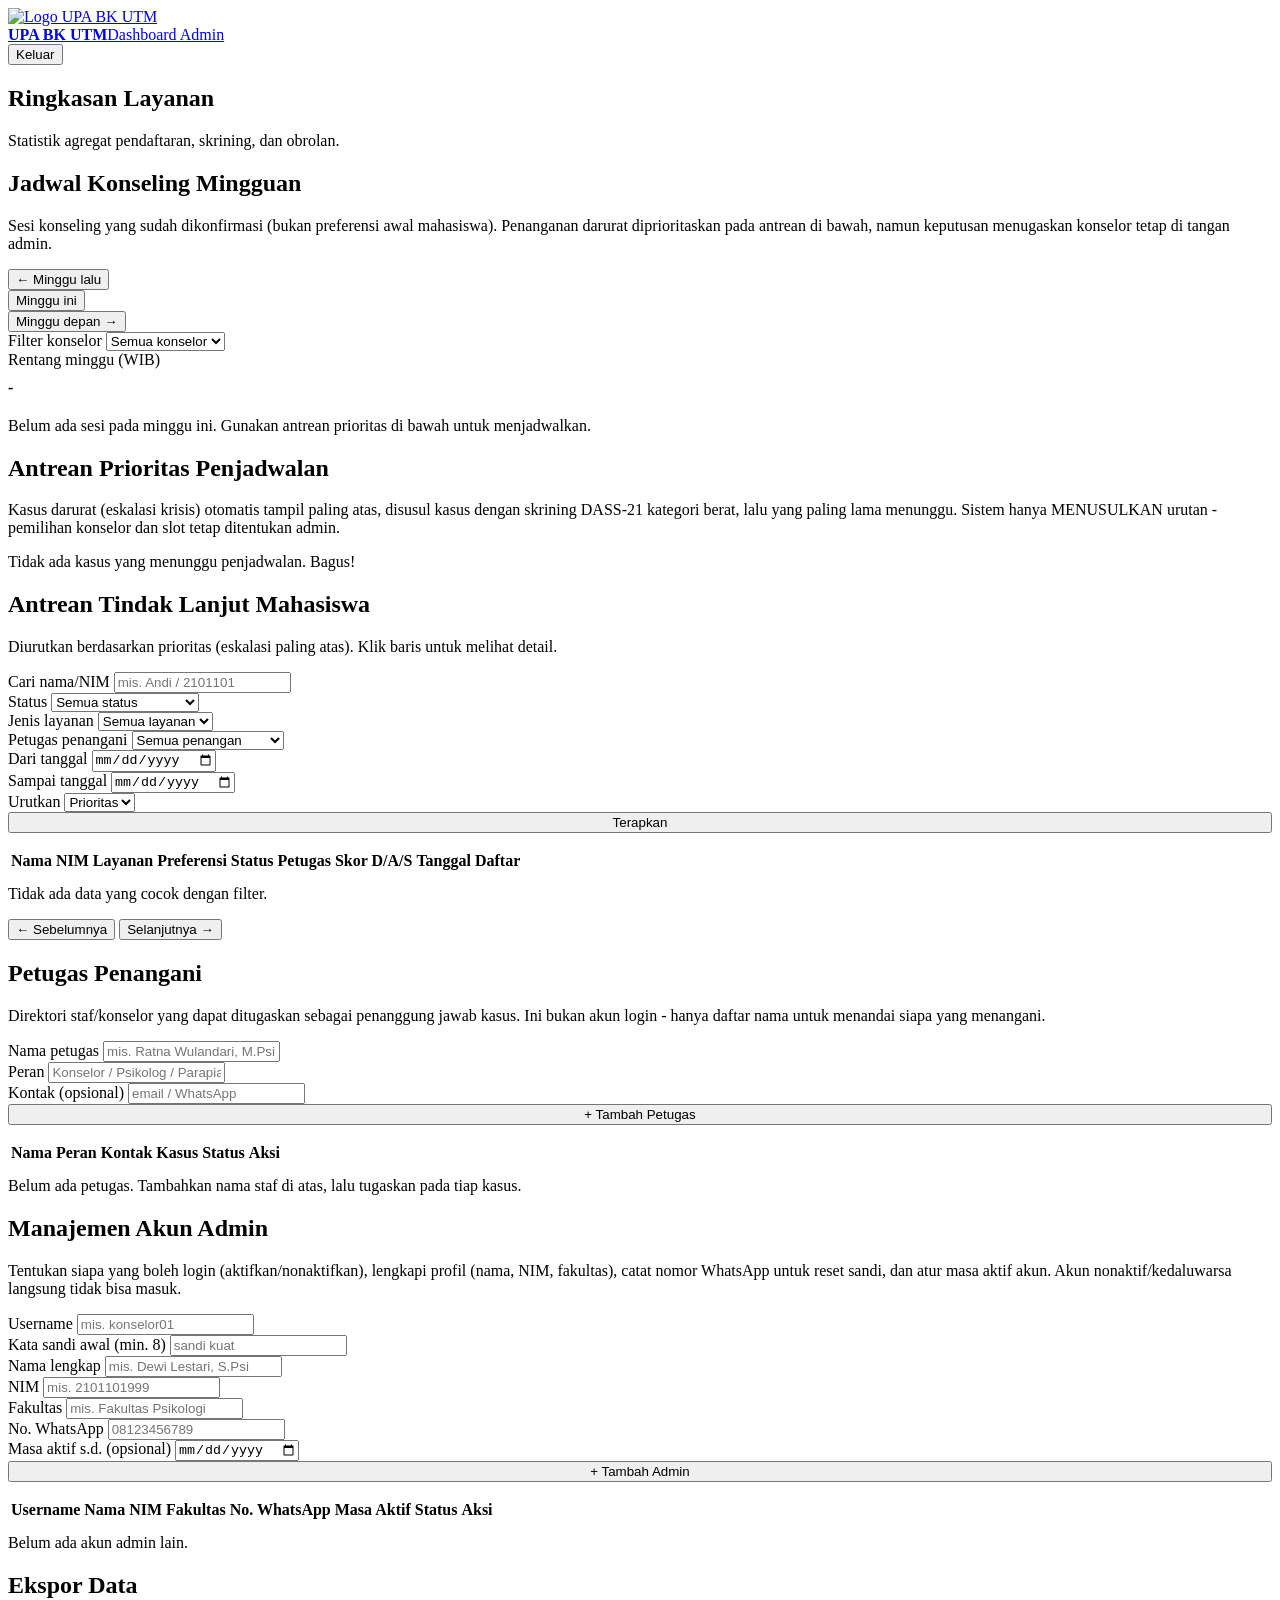
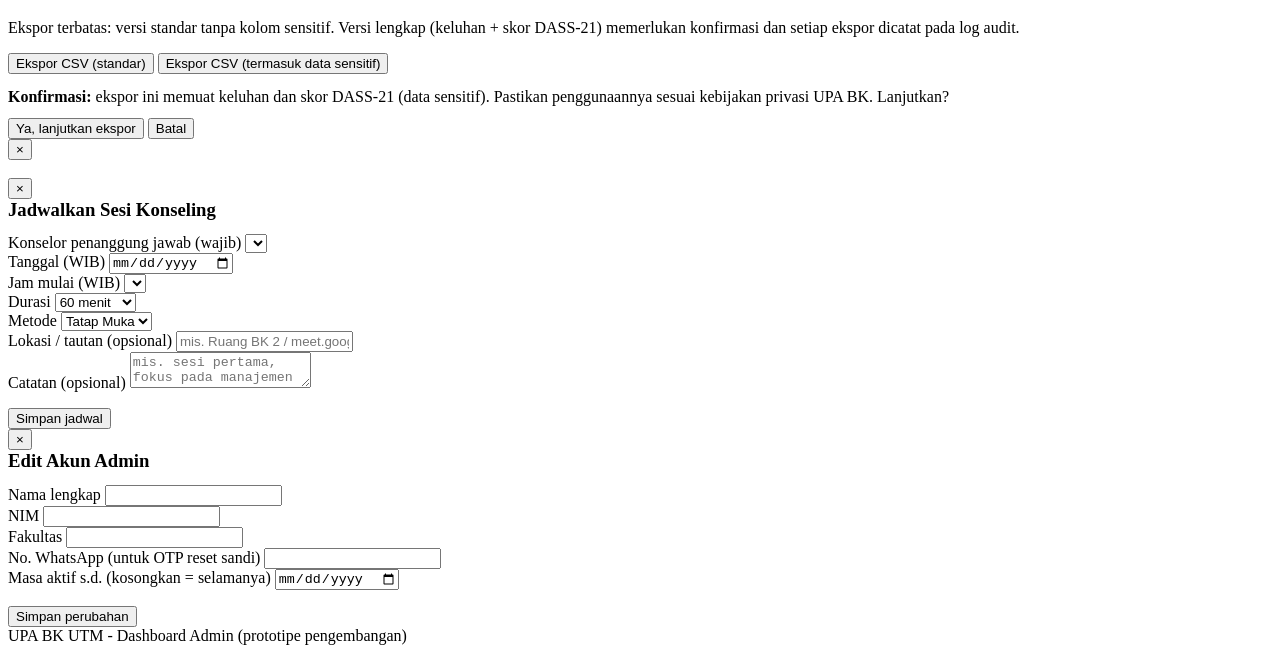
==== frontend/admin-dashboard.html @ f189887a "Fitur penjadwalan mingguan prioritas darurat + kesiapan GitHub - Tabel schedules: sesi konseling fin" ====
<!DOCTYPE html>
<html lang="id">
<head>
  <meta charset="UTF-8">
  <meta name="viewport" content="width=device-width, initial-scale=1.0">
  <title>Dashboard Admin - UPA BK UTM</title>
  <link rel="stylesheet" href="/static/css/style.css?v=3">
  <link rel="icon" type="image/jpeg" href="/static/img/logo.jpg">
</head>
<body>
  <header class="site-header">
    <div class="inner">
      <a class="brand" href="/">
        <img class="brand-logo" src="/static/img/logo.jpg" alt="Logo UPA BK UTM">
        <div><strong>UPA BK UTM</strong><span>Dashboard Admin</span></div>
      </a>
      <nav class="top-nav">
        <span id="admin-name" style="align-self:center;color:var(--muted);font-size:0.9rem;"></span>
        <button class="btn ghost small" id="logout-btn">Keluar</button>
      </nav>
    </div>
  </header>

  <main>
    <!-- ===================== Statistik ===================== -->
    <section>
      <h2 class="section">Ringkasan Layanan</h2>
      <p class="sub">Statistik agregat pendaftaran, skrining, dan obrolan.</p>
      <div class="stats-grid" id="stats-grid"></div>
    </section>

    <!-- ===================== Jadwal Mingguan ===================== -->
    <section class="card" id="sec-jadwal">
      <h2 class="section">Jadwal Konseling Mingguan</h2>
      <p class="sub">
        Sesi konseling yang sudah dikonfirmasi (bukan preferensi awal mahasiswa).
        Penanganan darurat diprioritaskan pada antrean di bawah, namun keputusan
        menugaskan konselor tetap di tangan admin.
      </p>
      <div class="filter-bar">
        <div class="field" style="align-self:end;">
          <button class="btn ghost small" id="wk-prev">&larr; Minggu lalu</button>
        </div>
        <div class="field" style="align-self:end;">
          <button class="btn ghost small" id="wk-today">Minggu ini</button>
        </div>
        <div class="field" style="align-self:end;">
          <button class="btn ghost small" id="wk-next">Minggu depan &rarr;</button>
        </div>
        <div class="field">
          <label for="wk-petugas">Filter konselor</label>
          <select id="wk-petugas"><option value="">Semua konselor</option></select>
        </div>
        <div class="field" style="flex:2 1 220px;">
          <label>Rentang minggu (WIB)</label>
          <div id="wk-label" style="font-weight:600;color:var(--primary-dark);padding:10px 0;">-</div>
        </div>
      </div>
      <div id="week-grid" class="week-grid" aria-live="polite"></div>
      <p id="wk-empty" class="sub hidden" style="margin-top:10px;">
        Belum ada sesi pada minggu ini. Gunakan antrean prioritas di bawah untuk menjadwalkan.
      </p>
    </section>

    <!-- ===================== Antrean prioritas penjadwalan ===================== -->
    <section class="card" id="sec-antrean">
      <h2 class="section">Antrean Prioritas Penjadwalan</h2>
      <p class="sub">
        Kasus darurat (eskalasi krisis) otomatis tampil paling atas, disusul kasus
        dengan skrining DASS-21 kategori berat, lalu yang paling lama menunggu.
        Sistem hanya MENUSULKAN urutan - pemilihan konselor dan slot tetap ditentukan admin.
      </p>
      <div class="queue-summary" id="queue-summary"></div>
      <div id="queue-list"></div>
      <p id="queue-empty" class="sub hidden" style="margin-top:10px;">
      Tidak ada kasus yang menunggu penjadwalan. Bagus!
      </p>
    </section>

    <!-- ===================== Filter & tabel ===================== -->
    <section class="card">
      <h2 class="section">Antrean Tindak Lanjut Mahasiswa</h2>
      <p class="sub">Diurutkan berdasarkan prioritas (eskalasi paling atas). Klik baris untuk melihat detail.</p>

      <div class="filter-bar">
        <div class="field">
          <label for="f-search">Cari nama/NIM</label>
          <input type="text" id="f-search" placeholder="mis. Andi / 2101101">
        </div>
        <div class="field">
          <label for="f-status">Status</label>
          <select id="f-status">
            <option value="">Semua status</option>
            <option value="perlu_ditinjau_segera">Perlu Ditinjau Segera</option>
            <option value="menunggu_ditinjau">Menunggu Ditinjau</option>
            <option value="sedang_diproses">Sedang Diproses</option>
            <option value="dijadwalkan">Dijadwalkan</option>
            <option value="selesai">Selesai</option>
          </select>
        </div>
        <div class="field">
          <label for="f-layanan">Jenis layanan</label>
          <select id="f-layanan"><option value="">Semua layanan</option></select>
        </div>
        <div class="field">
          <label for="f-petugas">Petugas penangani</label>
          <select id="f-petugas">
            <option value="">Semua penangan</option>
            <option value="tanpa">Belum ada penangani</option>
          </select>
        </div>
        <div class="field">
          <label for="f-from">Dari tanggal</label>
          <input type="date" id="f-from">
        </div>
        <div class="field">
          <label for="f-to">Sampai tanggal</label>
          <input type="date" id="f-to">
        </div>
        <div class="field">
          <label for="f-sort">Urutkan</label>
          <select id="f-sort">
            <option value="priority">Prioritas</option>
            <option value="terbaru">Terbaru</option>
            <option value="terlama">Terlama</option>
          </select>
        </div>
        <div class="field">
          <button class="btn small" id="apply-btn" style="width:100%;">Terapkan</button>
        </div>
      </div>

      <div style="overflow-x:auto;margin-top:16px;">
        <table class="data" id="reg-table">
          <thead>
            <tr>
              <th>Nama</th><th>NIM</th><th>Layanan</th><th>Preferensi</th>
              <th>Status</th><th>Petugas</th><th>Skor D/A/S</th><th>Tanggal Daftar</th>
            </tr>
          </thead>
          <tbody id="reg-tbody"></tbody>
        </table>
      </div>
      <p id="reg-empty" class="sub hidden" style="margin-top:12px;">Tidak ada data yang cocok dengan filter.</p>
      <div class="actions-row">
        <button class="btn ghost small" id="prev-btn">&larr; Sebelumnya</button>
        <span id="page-info" style="align-self:center;color:var(--muted);font-size:0.9rem;"></span>
        <button class="btn ghost small" id="next-btn">Selanjutnya &rarr;</button>
      </div>
    </section>

    <!-- ===================== Kelola petugas ===================== -->
    <section class="card">
      <h2 class="section">Petugas Penangani</h2>
      <p class="sub">
        Direktori staf/konselor yang dapat ditugaskan sebagai penanggung jawab kasus.
        Ini bukan akun login - hanya daftar nama untuk menandai siapa yang menangani.
      </p>
      <div class="filter-bar">
        <div class="field">
          <label for="p-nama">Nama petugas</label>
          <input type="text" id="p-nama" placeholder="mis. Ratna Wulandari, M.Psi">
        </div>
        <div class="field">
          <label for="p-peran">Peran</label>
          <input type="text" id="p-peran" placeholder="Konselor / Psikolog / Parapiawai">
        </div>
        <div class="field">
          <label for="p-kontak">Kontak (opsional)</label>
          <input type="text" id="p-kontak" placeholder="email / WhatsApp">
        </div>
        <div class="field">
          <button class="btn small" id="p-add" style="width:100%;">+ Tambah Petugas</button>
        </div>
      </div>
      <p id="p-msg" class="form-msg" role="status" aria-live="polite"></p>
      <div style="overflow-x:auto;margin-top:12px;">
        <table class="data" id="petugas-table">
          <thead>
            <tr><th>Nama</th><th>Peran</th><th>Kontak</th><th>Kasus</th><th>Status</th><th>Aksi</th></tr>
          </thead>
          <tbody id="petugas-tbody"></tbody>
        </table>
      </div>
      <p id="petugas-empty" class="sub hidden" style="margin-top:12px;">
        Belum ada petugas. Tambahkan nama staf di atas, lalu tugaskan pada tiap kasus.
      </p>
    </section>

    <!-- ===================== Manajemen akun admin ===================== -->
    <section class="card">
      <h2 class="section">Manajemen Akun Admin</h2>
      <p class="sub">
        Tentukan siapa yang boleh login (aktifkan/nonaktifkan), lengkapi profil
        (nama, NIM, fakultas), catat nomor WhatsApp untuk reset sandi, dan atur
        masa aktif akun. Akun nonaktif/kedaluwarsa langsung tidak bisa masuk.
      </p>
      <div class="filter-bar">
        <div class="field">
          <label for="a-username">Username</label>
          <input type="text" id="a-username" placeholder="mis. konselor01">
        </div>
        <div class="field">
          <label for="a-pass">Kata sandi awal (min. 8)</label>
          <input type="text" id="a-pass" placeholder="sandi kuat">
        </div>
        <div class="field">
          <label for="a-nama">Nama lengkap</label>
          <input type="text" id="a-nama" placeholder="mis. Dewi Lestari, S.Psi">
        </div>
        <div class="field">
          <label for="a-nim">NIM</label>
          <input type="text" id="a-nim" placeholder="mis. 2101101999">
        </div>
        <div class="field">
          <label for="a-fak">Fakultas</label>
          <input type="text" id="a-fak" placeholder="mis. Fakultas Psikologi">
        </div>
        <div class="field">
          <label for="a-wa">No. WhatsApp</label>
          <input type="text" id="a-wa" placeholder="08123456789">
        </div>
        <div class="field">
          <label for="a-masa">Masa aktif s.d. (opsional)</label>
          <input type="date" id="a-masa">
        </div>
        <div class="field">
          <button class="btn small" id="a-add" style="width:100%;">+ Tambah Admin</button>
        </div>
      </div>
      <p id="a-msg" class="form-msg" role="status" aria-live="polite"></p>
      <div style="overflow-x:auto;margin-top:12px;">
        <table class="data" id="admins-table">
          <thead>
            <tr>
              <th>Username</th><th>Nama</th><th>NIM</th><th>Fakultas</th>
              <th>No. WhatsApp</th><th>Masa Aktif</th><th>Status</th><th>Aksi</th>
            </tr>
          </thead>
          <tbody id="admins-tbody"></tbody>
        </table>
      </div>
      <p id="admins-empty" class="sub hidden" style="margin-top:12px;">
        Belum ada akun admin lain.
      </p>
    </section>

    <!-- ===================== Ekspor ===================== -->
    <section class="card">
      <h2 class="section">Ekspor Data</h2>
      <p class="sub">
        Ekspor terbatas: versi standar tanpa kolom sensitif. Versi lengkap (keluhan + skor
        DASS-21) memerlukan konfirmasi dan setiap ekspor dicatat pada log audit.
      </p>
      <div class="actions-row">
        <button class="btn small" id="export-basic">Ekspor CSV (standar)</button>
        <button class="btn danger small" id="export-sensitive">Ekspor CSV (termasuk data sensitif)</button>
      </div>
      <div id="confirm-sensitive" class="card hidden" style="margin-top:14px;background:var(--danger-soft);border-color:#E57368;">
        <p style="margin:0 0 12px;">
          <strong>Konfirmasi:</strong> ekspor ini memuat keluhan dan skor DASS-21 (data sensitif).
          Pastikan penggunaannya sesuai kebijakan privasi UPA BK. Lanjutkan?
        </p>
        <div class="actions-row" style="margin-top:0;">
          <button class="btn danger small" id="export-yes">Ya, lanjutkan ekspor</button>
          <button class="btn ghost small" id="export-no">Batal</button>
        </div>
      </div>
    </section>
  </main>

  <!-- ===================== Modal detail ===================== -->
  <div class="modal-backdrop hidden" id="detail-backdrop">
    <div class="modal" role="dialog" aria-modal="true">
      <button class="close-x" id="detail-close" aria-label="Tutup">&times;</button>
      <h3 id="detail-title" style="margin-top:0;"></h3>
      <div id="detail-body"></div>
    </div>
  </div>

  <!-- ===================== Modal penjadwalan ===================== -->
  <div class="modal-backdrop hidden" id="sched-backdrop">
    <div class="modal" role="dialog" aria-modal="true">
      <button class="close-x" id="sched-close" aria-label="Tutup">&times;</button>
      <h3 style="margin-top:0;">Jadwalkan Sesi Konseling</h3>
      <p class="sub" id="sc-kasus" style="margin-top:-6px;"></p>
      <div id="sc-urgensi"></div>
      <div class="field">
        <label for="sc-petugas">Konselor penanggung jawab (wajib)</label>
        <select id="sc-petugas"></select>
      </div>
      <div class="sched-row">
        <div class="field">
          <label for="sc-tanggal">Tanggal (WIB)</label>
          <input type="date" id="sc-tanggal">
        </div>
        <div class="field">
          <label for="sc-jam">Jam mulai (WIB)</label>
          <select id="sc-jam"></select>
        </div>
        <div class="field">
          <label for="sc-durasi">Durasi</label>
          <select id="sc-durasi">
            <option value="30">30 menit</option>
            <option value="60" selected>60 menit</option>
            <option value="90">90 menit</option>
            <option value="120">120 menit</option>
          </select>
        </div>
      </div>
      <div class="sched-row">
        <div class="field">
          <label for="sc-metode">Metode</label>
          <select id="sc-metode">
            <option>Tatap Muka</option>
            <option>Online</option>
            <option>Lainnya</option>
          </select>
        </div>
        <div class="field" style="flex:2 1 160px;">
          <label for="sc-lokasi">Lokasi / tautan (opsional)</label>
          <input type="text" id="sc-lokasi" placeholder="mis. Ruang BK 2 / meet.google.com/...">
        </div>
      </div>
      <div class="field">
        <label for="sc-catatan">Catatan (opsional)</label>
        <textarea id="sc-catatan" placeholder="mis. sesi pertama, fokus pada manajemen kecemasan"></textarea>
      </div>
      <p id="sc-msg" class="form-msg" role="status" aria-live="polite"></p>
      <div class="actions-row">
        <button class="btn" id="sc-save">Simpan jadwal</button>
      </div>
    </div>
  </div>

  <!-- ===================== Modal edit akun admin ===================== -->
  <div class="modal-backdrop hidden" id="admin-edit-backdrop">
    <div class="modal" role="dialog" aria-modal="true">
      <button class="close-x" id="admin-edit-close" aria-label="Tutup">&times;</button>
      <h3 style="margin-top:0;">Edit Akun Admin</h3>
      <p class="sub" id="ae-username" style="margin-top:-6px;"></p>
      <div class="field">
        <label for="ae-nama">Nama lengkap</label>
        <input type="text" id="ae-nama">
      </div>
      <div class="field">
        <label for="ae-nim">NIM</label>
        <input type="text" id="ae-nim">
      </div>
      <div class="field">
        <label for="ae-fak">Fakultas</label>
        <input type="text" id="ae-fak">
      </div>
      <div class="field">
        <label for="ae-wa">No. WhatsApp (untuk OTP reset sandi)</label>
        <input type="text" id="ae-wa">
      </div>
      <div class="field">
        <label for="ae-masa">Masa aktif s.d. (kosongkan = selamanya)</label>
        <input type="date" id="ae-masa">
      </div>
      <p id="ae-msg" class="form-msg" aria-live="polite"></p>
      <div class="actions-row">
        <button class="btn" id="ae-save">Simpan perubahan</button>
      </div>
    </div>
  </div>

  <footer class="site-footer">
    <div class="inner"><div>UPA BK UTM - Dashboard Admin (prototipe pengembangan)</div></div>
  </footer>

  <script src="/static/js/admin.js?v=4"></script>
</body>
</html>
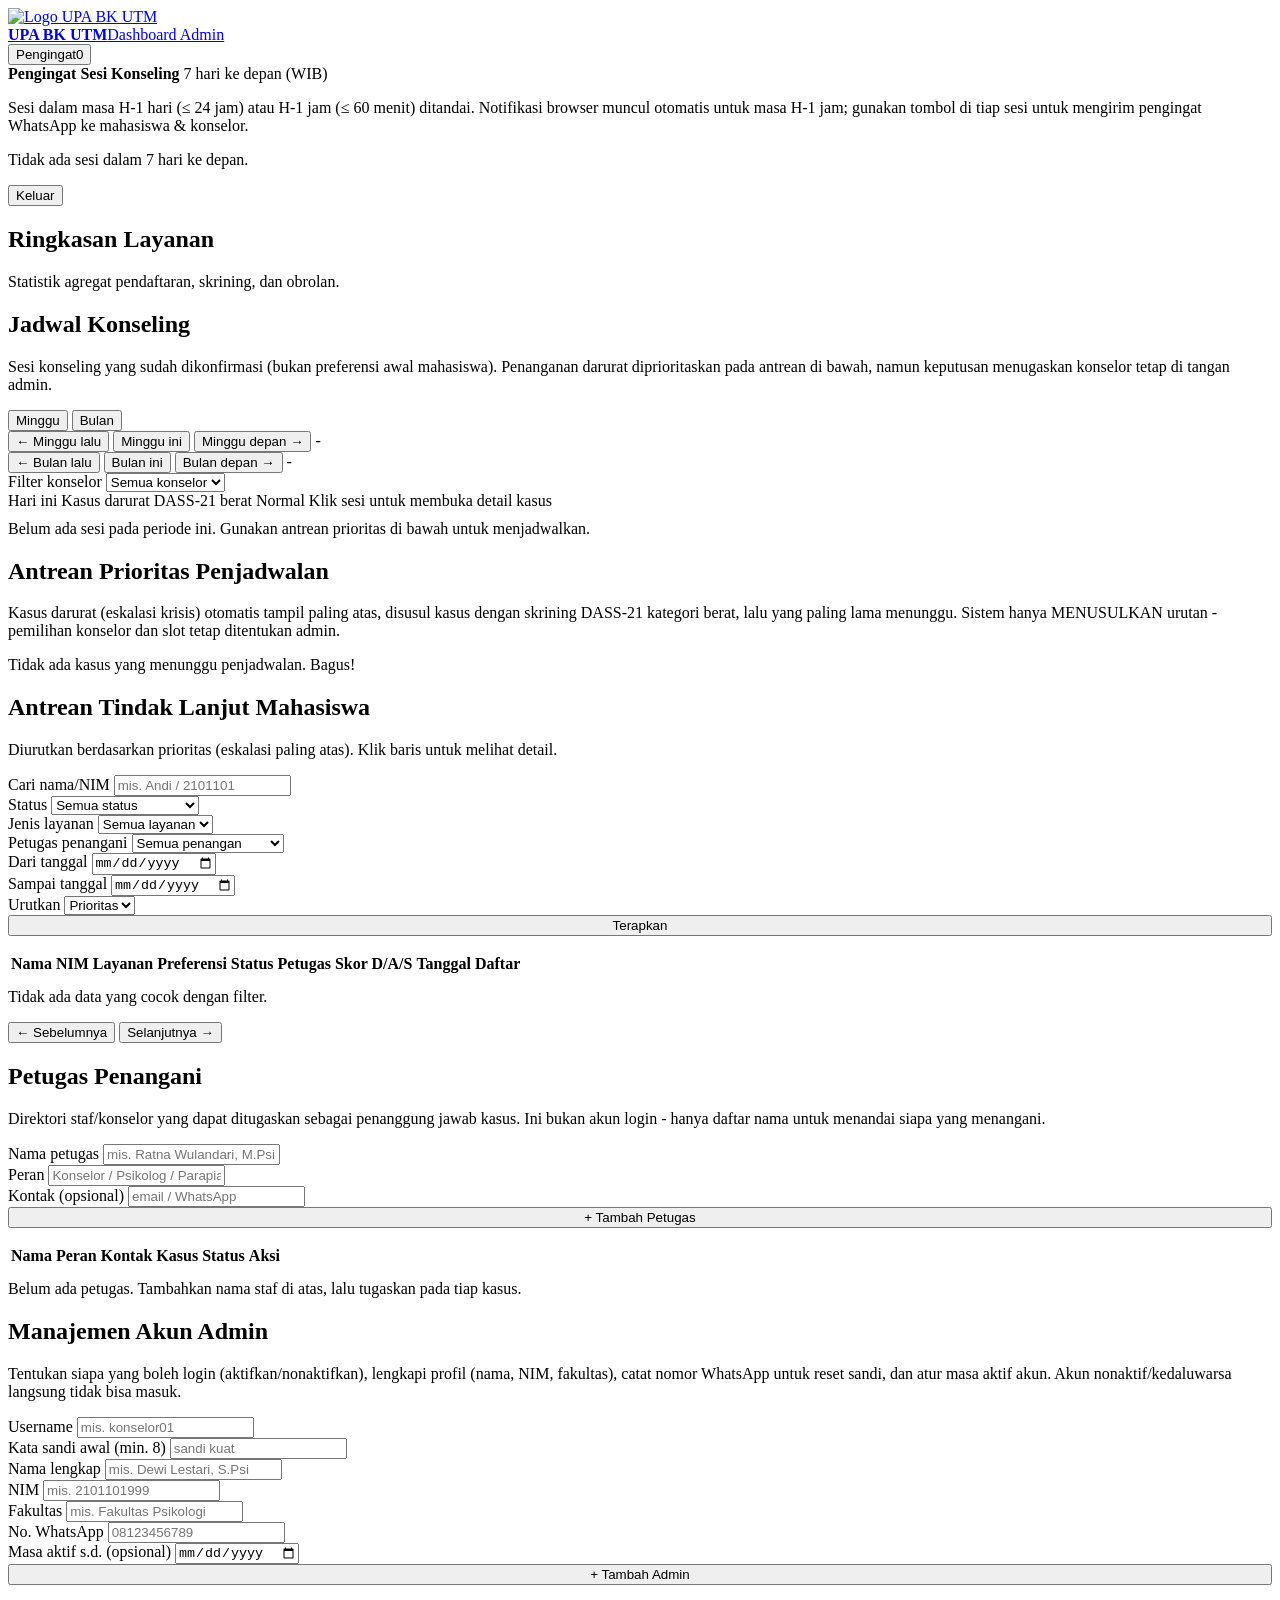
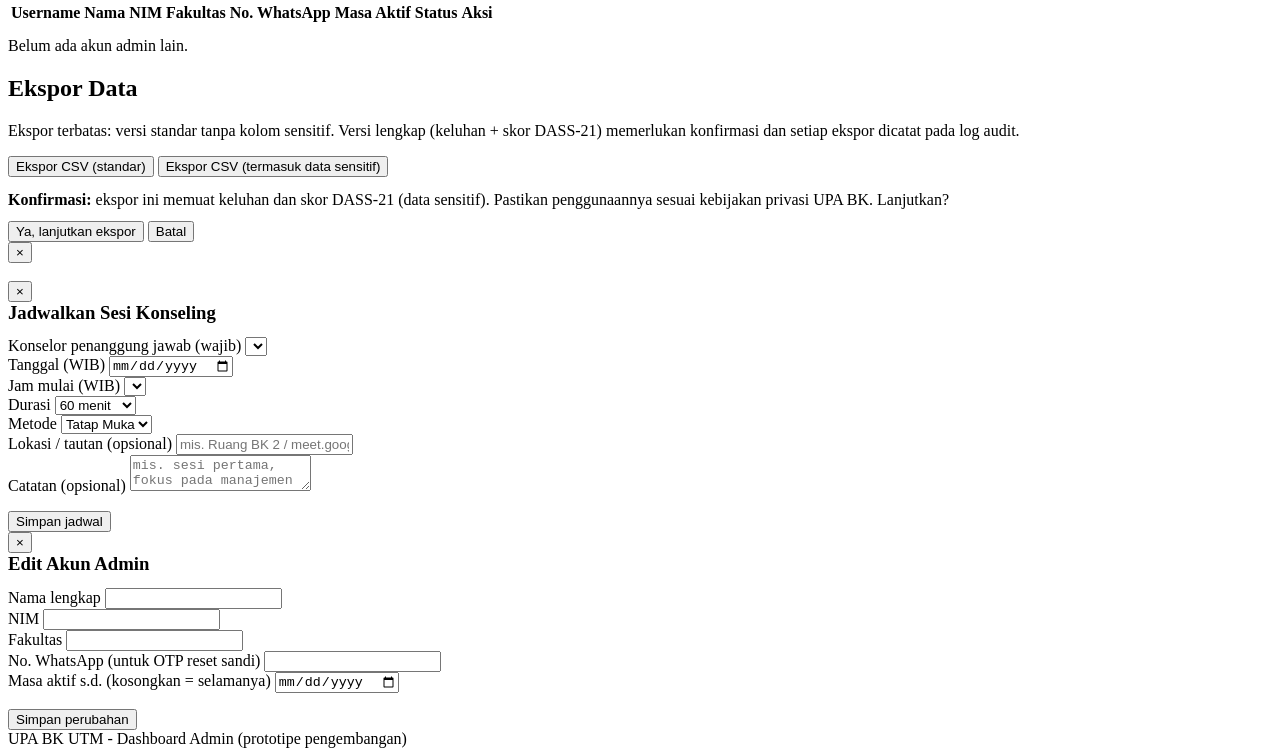
==== commit 3a5a2663: "Tampilan kalender bulanan + pengingat sesi otomatis (WA) di dashboard admin - Tab tampilan kalender:" ====
--- a/frontend/admin-dashboard.html
+++ b/frontend/admin-dashboard.html
@@ -4,7 +4,7 @@
   <meta charset="UTF-8">
   <meta name="viewport" content="width=device-width, initial-scale=1.0">
   <title>Dashboard Admin - UPA BK UTM</title>
-  <link rel="stylesheet" href="/static/css/style.css?v=3">
+  <link rel="stylesheet" href="/static/css/style.css?v=4">
   <link rel="icon" type="image/jpeg" href="/static/img/logo.jpg">
 </head>
 <body>
@@ -15,6 +15,24 @@
         <div><strong>UPA BK UTM</strong><span>Dashboard Admin</span></div>
       </a>
       <nav class="top-nav">
+        <div class="remind-wrap" id="remind-wrap">
+          <button class="btn ghost small" id="remind-btn" aria-haspopup="true">
+            Pengingat<span class="remind-badge hidden" id="remind-badge">0</span>
+          </button>
+          <div class="remind-panel hidden" id="remind-panel" role="dialog" aria-label="Pengingat sesi konseling">
+            <div class="remind-head">
+              <strong>Pengingat Sesi Konseling</strong>
+              <span>7 hari ke depan (WIB)</span>
+            </div>
+            <p class="remind-note">
+              Sesi dalam masa H-1 hari (&le; 24 jam) atau H-1 jam (&le; 60 menit) ditandai.
+              Notifikasi browser muncul otomatis untuk masa H-1 jam; gunakan tombol
+              di tiap sesi untuk mengirim pengingat WhatsApp ke mahasiswa &amp; konselor.
+            </p>
+            <div id="remind-list"></div>
+            <p id="remind-empty" class="sub hidden">Tidak ada sesi dalam 7 hari ke depan.</p>
+          </div>
+        </div>
         <span id="admin-name" style="align-self:center;color:var(--muted);font-size:0.9rem;"></span>
         <button class="btn ghost small" id="logout-btn">Keluar</button>
       </nav>
@@ -29,36 +47,47 @@
       <div class="stats-grid" id="stats-grid"></div>
     </section>
 
-    <!-- ===================== Jadwal Mingguan ===================== -->
+    <!-- ===================== Jadwal (kalender mingguan & bulanan) ===================== -->
     <section class="card" id="sec-jadwal">
-      <h2 class="section">Jadwal Konseling Mingguan</h2>
+      <h2 class="section">Jadwal Konseling</h2>
       <p class="sub">
         Sesi konseling yang sudah dikonfirmasi (bukan preferensi awal mahasiswa).
         Penanganan darurat diprioritaskan pada antrean di bawah, namun keputusan
         menugaskan konselor tetap di tangan admin.
       </p>
-      <div class="filter-bar">
-        <div class="field" style="align-self:end;">
+      <div class="cal-toolbar">
+        <div class="view-tabs" role="tablist" aria-label="Tampilan kalender">
+          <button class="vt-btn active" id="view-week" type="button">Minggu</button>
+          <button class="vt-btn" id="view-month" type="button">Bulan</button>
+        </div>
+        <div class="cal-nav" id="nav-week">
           <button class="btn ghost small" id="wk-prev">&larr; Minggu lalu</button>
-        </div>
-        <div class="field" style="align-self:end;">
           <button class="btn ghost small" id="wk-today">Minggu ini</button>
-        </div>
-        <div class="field" style="align-self:end;">
           <button class="btn ghost small" id="wk-next">Minggu depan &rarr;</button>
-        </div>
-        <div class="field">
+          <span class="cal-label" id="wk-label">-</span>
+        </div>
+        <div class="cal-nav hidden" id="nav-month">
+          <button class="btn ghost small" id="mo-prev">&larr; Bulan lalu</button>
+          <button class="btn ghost small" id="mo-today">Bulan ini</button>
+          <button class="btn ghost small" id="mo-next">Bulan depan &rarr;</button>
+          <span class="cal-label" id="mo-label">-</span>
+        </div>
+        <div class="field cal-filter">
           <label for="wk-petugas">Filter konselor</label>
           <select id="wk-petugas"><option value="">Semua konselor</option></select>
         </div>
-        <div class="field" style="flex:2 1 220px;">
-          <label>Rentang minggu (WIB)</label>
-          <div id="wk-label" style="font-weight:600;color:var(--primary-dark);padding:10px 0;">-</div>
-        </div>
       </div>
       <div id="week-grid" class="week-grid" aria-live="polite"></div>
+      <div id="month-grid" class="month-grid hidden" aria-live="polite"></div>
+      <div id="cal-legend" class="cal-legend hidden">
+        <span><i class="lg lg-today"></i>Hari ini</span>
+        <span><i class="lg lg-darurat"></i>Kasus darurat</span>
+        <span><i class="lg lg-tinggi"></i>DASS-21 berat</span>
+        <span><i class="lg lg-normal"></i>Normal</span>
+        <span>Klik sesi untuk membuka detail kasus</span>
+      </div>
       <p id="wk-empty" class="sub hidden" style="margin-top:10px;">
-        Belum ada sesi pada minggu ini. Gunakan antrean prioritas di bawah untuk menjadwalkan.
+        Belum ada sesi pada periode ini. Gunakan antrean prioritas di bawah untuk menjadwalkan.
       </p>
     </section>
 
@@ -370,6 +399,6 @@
     <div class="inner"><div>UPA BK UTM - Dashboard Admin (prototipe pengembangan)</div></div>
   </footer>
 
-  <script src="/static/js/admin.js?v=4"></script>
+  <script src="/static/js/admin.js?v=5"></script>
 </body>
 </html>
